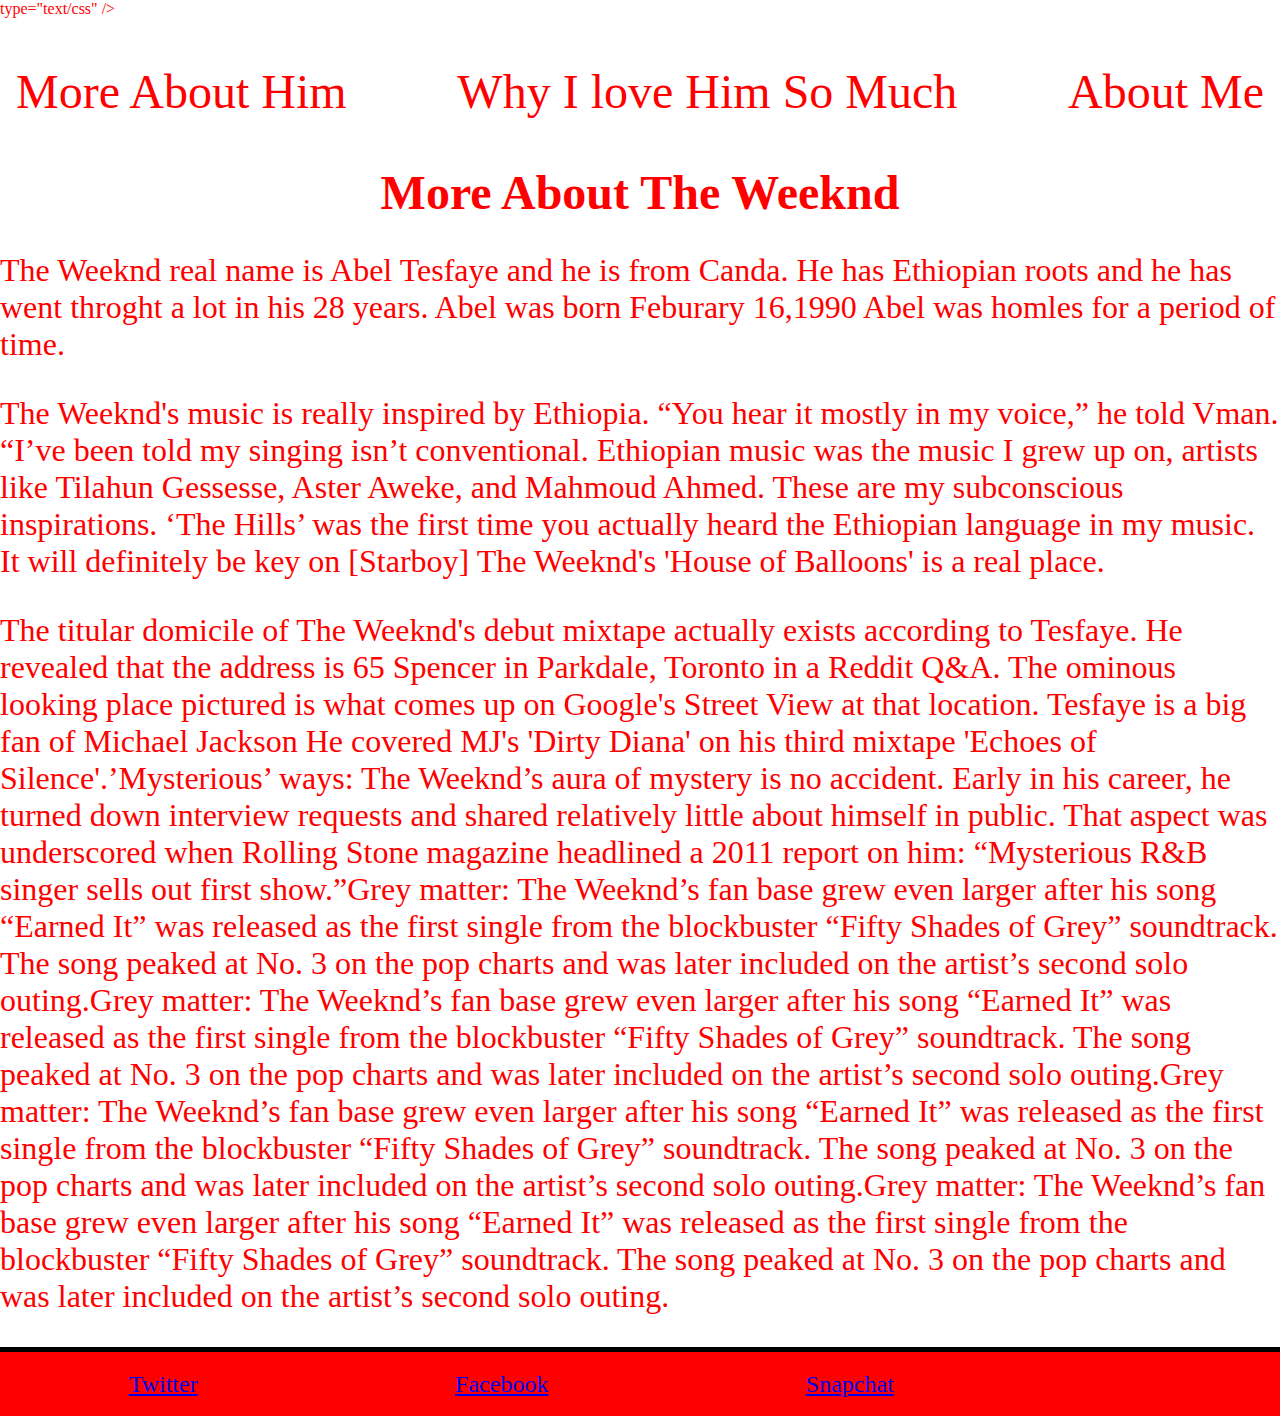
==== about.html @ d08240be "add all files" ====
<!DOCTYPE html>
<html>

<head>
  <title></title>
  <link rel="stylesheet" href="styles/style.css" 
</head>type="text/css" />
  <link rel="icon" href="images/favicon.png" sizes="32x32">
  <link rel="stylesheet" href="https://use.fontawesome.com/releases/v5.1.0/css/all.css" integrity="sha384-lKuwvrZot6UHsBSfcMvOkWwlCMgc0TaWr+30HWe3a4ltaBwTZhyTEggF5tJv8tbt" crossorigin="anonymous">


<body>


  <!--<header>-->

  <!--  <nav>-->
  <!--    <ol class="navbar">-->
  <!--      <li class="nav-item"><a href="index.html:">More-About-Him</a></li>-->
  <!--      <li class="nav-item"><a href="more.html">Why-I-Love-Him-So-Much</a></li>-->
  <!--      <li class="nav-item" <a href="style.css">About-Me</a>-->
  <!--      </li>-->
  <!--    </ol>-->
  <!--  </nav>-->
  <!--</header>-->

  <header>
    <ol class="navbar">
      <li><a href="about.html">More About Him</a></li>
      <li><a href="wilhmsm.html">Why I love Him So Much</a></li>
      <li><a href="am.html">About Me</a></li>
    </ol>
  </header>

  <h1> More About The Weeknd</h1>
  <p> The Weeknd real name is Abel Tesfaye and he is from Canda. He has Ethiopian roots and he has went throght a lot in his 28 years. Abel was born Feburary 16,1990 Abel was homles for a period of time. 
 </p> <p>The Weeknd's music is really inspired by Ethiopia.
“You hear it mostly in my voice,” he told Vman. “I’ve been told my singing isn’t conventional. Ethiopian music was the music I grew up on, artists like Tilahun Gessesse, Aster Aweke, and Mahmoud Ahmed. These are my subconscious inspirations. ‘The Hills’ was the first time you actually heard the Ethiopian language in my music. It will definitely be key on [Starboy]
The Weeknd's 'House of Balloons' is a real place.</p>
<p>The titular domicile of The Weeknd's debut mixtape actually exists according to Tesfaye. He revealed that the address is 65 Spencer in Parkdale, Toronto in a Reddit Q&A. The ominous looking place pictured is what comes up on Google's Street View at that location.
Tesfaye is a big fan of Michael Jackson
He covered MJ's 'Dirty Diana' on his third mixtape 'Echoes of Silence'.’Mysterious’ ways: The Weeknd’s aura of mystery is no accident. Early in his career, he turned down interview requests and shared relatively little about himself in public. That aspect was underscored when Rolling Stone magazine headlined a 2011 report on him: “Mysterious R&B singer sells out first show.”Grey matter: The Weeknd’s fan base grew even larger after his song “Earned It” was released as the first single from the blockbuster “Fifty Shades of Grey” soundtrack. The song peaked at No. 3 on the pop charts and was later included on the artist’s second solo outing.Grey matter: The Weeknd’s fan base grew even larger after his song “Earned It” was released as the first single from the blockbuster “Fifty Shades of Grey” soundtrack. The song peaked at No. 3 on the pop charts and was later included on the artist’s second solo outing.Grey matter: The Weeknd’s fan base grew even larger after his song “Earned It” was released as the first single from the blockbuster “Fifty Shades of Grey” soundtrack. The song peaked at No. 3 on the pop charts and was later included on the artist’s second solo outing.Grey matter: The Weeknd’s fan base grew even larger after his song “Earned It” was released as the first single from the blockbuster “Fifty Shades of Grey” soundtrack. The song peaked at No. 3 on the pop charts and was later included on the artist’s second solo outing.</p>
 </p> 
 <footer>
  <a href="#"> Twitter</a>
  <a href="#">Facebook</a>
  <a href="#"> Snapchat</a>
  <div class="icon"><i class="fab fa-snapchat-square"></i></div>
</footer>
---- styles/style.css ----
body{
  background-image:url("https://www.billboard.com/files/media/The-Weeknd-fea-bb32-14ds-2016-billboard-1548.jpg");
background-size:50%;
margin:0em;
width:100%;
}
h1{
  background-color:white;
  font-size:3em;
}
p{
  font-size:2em;
}
h2{
  font-size:2em;
}
ol{
  list-style-type:upper-roman;
  font-size:2em;
 font-family: 'Comfortaa', cursive;
}
h1,
h2,
p{
  font-family: 'Comfortaa', cursive;
}
h1{
  text-align: center;
}
h2{
  text-align: center;
  color :red;
}
ol{
  text-align: center;
}
a{
  font-size:150%;
}
img{
  width:50%;
  height:50%;
  border-radius:10%;
  border-style:solid;
  border-width:10px;
  border-color:grey; 
  border:solid grey 10px;
}
img:hover{
  transition:width 2s;
  width:90%;
/*   margin:10%;
  padding:10%; */
  display:flex;
flex-direction:row;
  align-items:center;
}
.navbar{
  list-style-type:none;
  background:white;
  display:flex;
  padding:0%;
  align-items:center;
  justify-content:space-between;
  
}
footer{
  background-color:red;
  border-top: solid black 5px;
  width:100%;
  height:4em;
  display:flex;
  justify-content:space-around;
  align-items:center;
  flex-wrap: wrap;
  position: absolute;
}
main{
  padding -bottom:0%;
  font-size:150%;
  position:relative;
}

.fa-snapchat-square {
  font-size: 2em;
  font-color: blue
}
.fa-snapchat-square:hover{
  color:yellow;
}
.navbar a:link{
  text-decoration:none;
  color:red;
}
body{
  margin:0;
  color:red;
  position:relative;
}
li a {
    display: block;
    color: white;
    text-align: center;
    padding: 14px 16px;
    text-decoration: none;
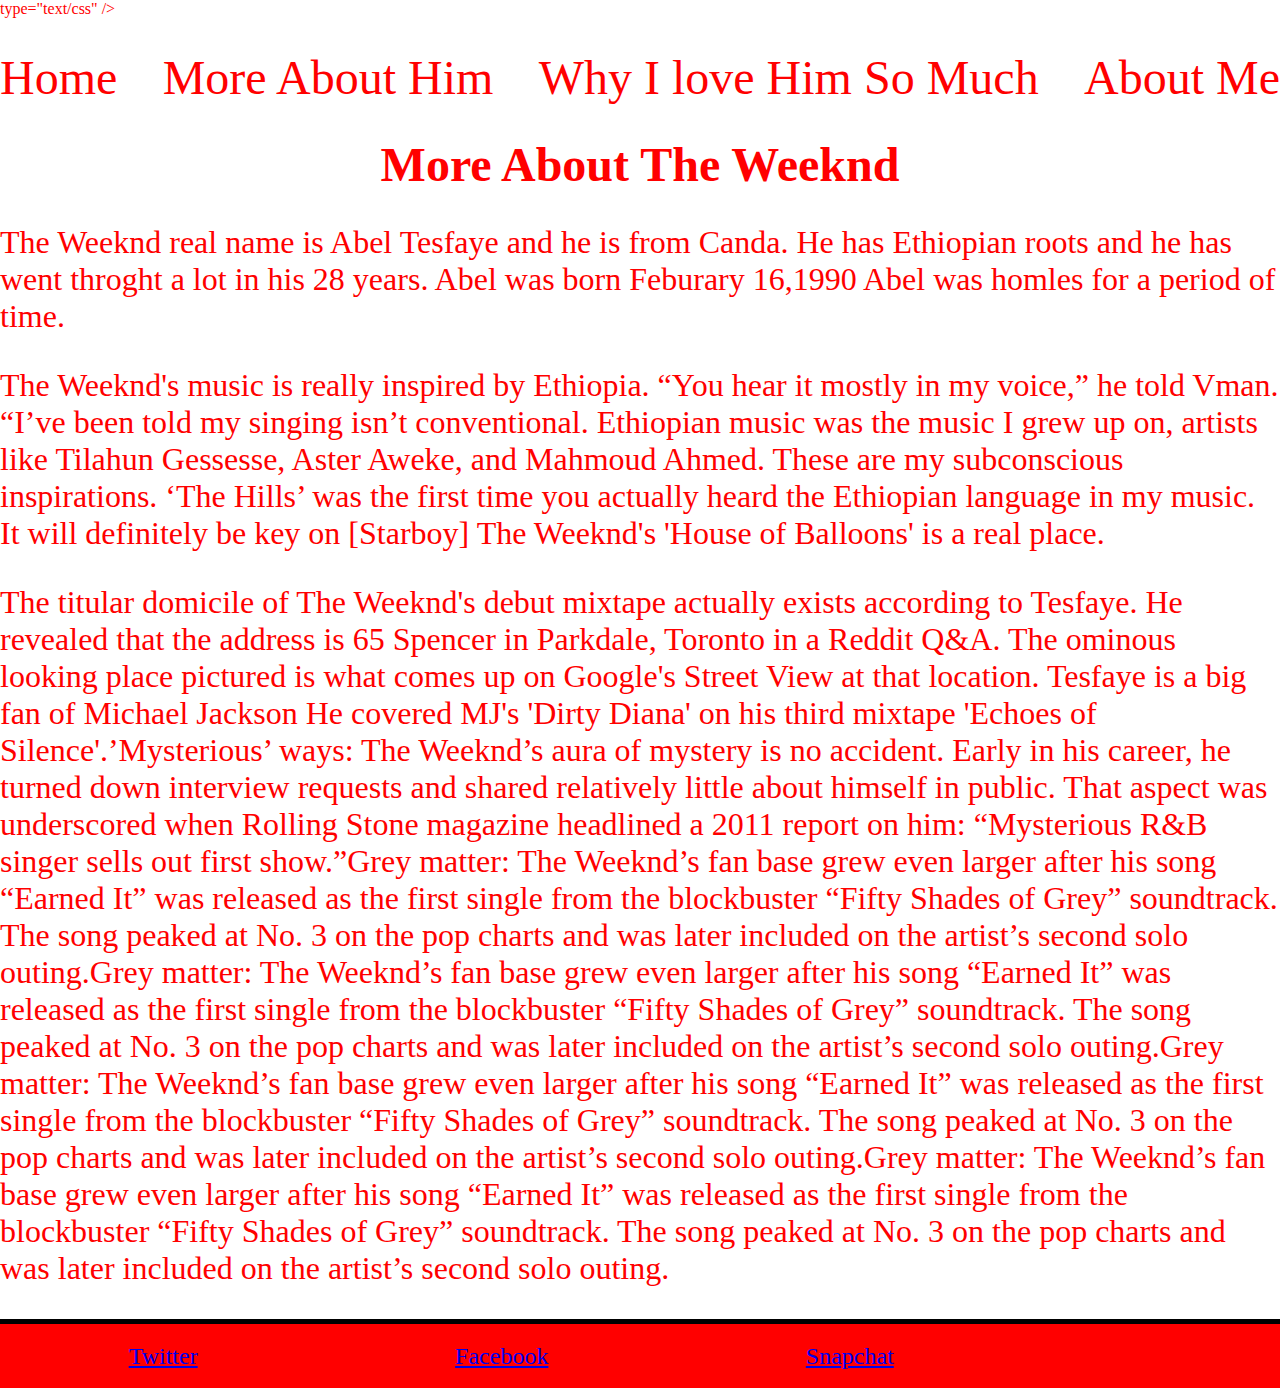
==== commit 004e9df9: "second commit" ====
--- a/about.html
+++ b/about.html
@@ -26,6 +26,7 @@
 
   <header>
     <ol class="navbar">
+     <li> <a href="home.html">Home</a></li>
       <li><a href="about.html">More About Him</a></li>
       <li><a href="wilhmsm.html">Why I love Him So Much</a></li>
       <li><a href="am.html">About Me</a></li>
--- a/styles/style.css
+++ b/styles/style.css
@@ -97,9 +97,6 @@
   color:red;
   position:relative;
 }
-li a {
-    display: block;
-    color: white;
-    text-align: center;
-    padding: 14px 16px;
-    text-decoration: none;+li item{
+  color:blue;
+}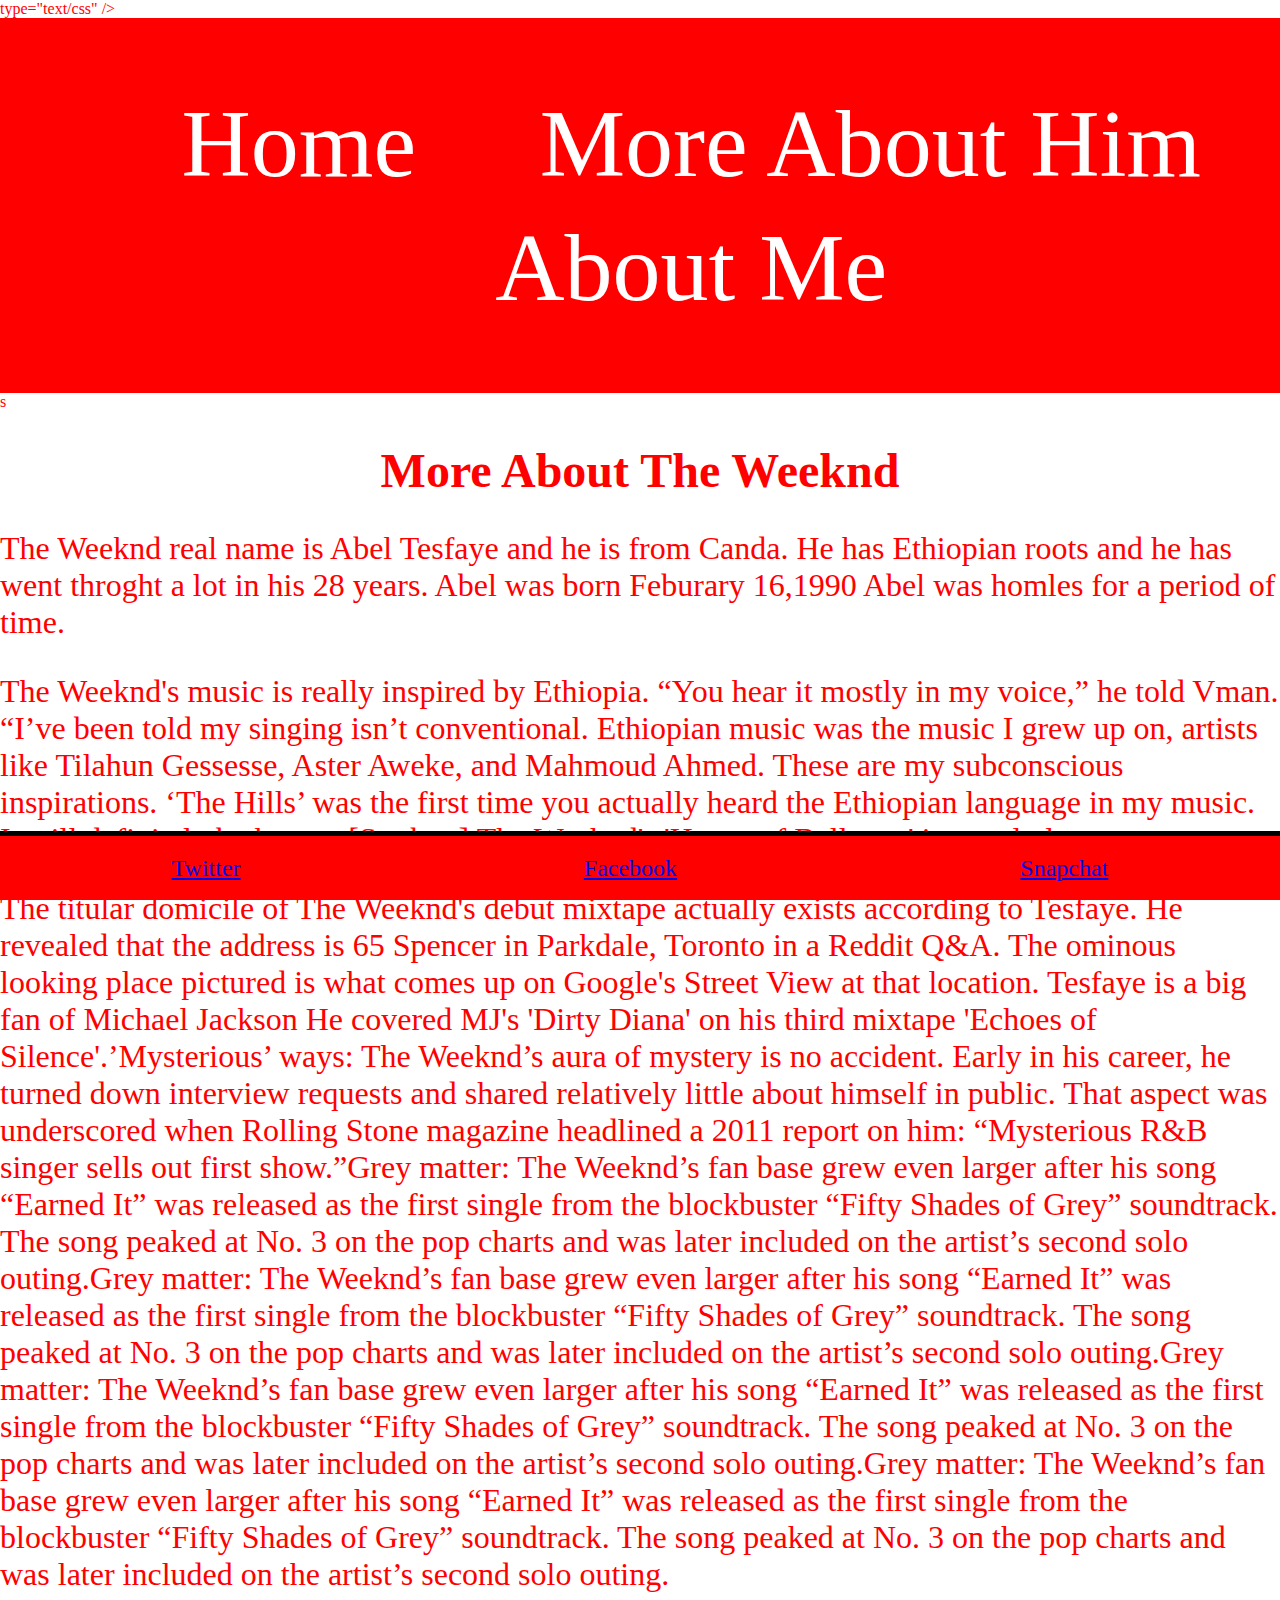
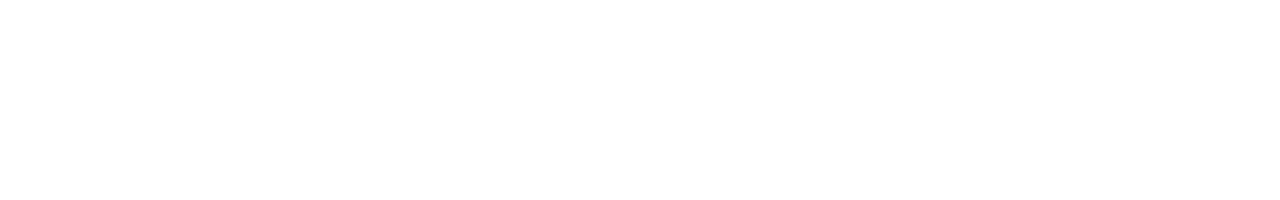
==== commit 798c987b: "updates" ====
--- a/about.html
+++ b/about.html
@@ -25,12 +25,13 @@
   <!--</header>-->
 
   <header>
-    <ol class="navbar">
-     <li> <a href="home.html">Home</a></li>
-      <li><a href="about.html">More About Him</a></li>
-      <li><a href="wilhmsm.html">Why I love Him So Much</a></li>
-      <li><a href="am.html">About Me</a></li>
-    </ol>
+    
+    <ul class="nav" id="myTopNav">
+  <li> <a href="home.html">Home</a></li>
+    <li><a href="about.html">More About Him</a></li>
+    <li> <a href="am.html">About Me</a></li>
+   
+  </ul>s
   </header>
 
   <h1> More About The Weeknd</h1>
--- a/styles/style.css
+++ b/styles/style.css
@@ -4,6 +4,9 @@
 margin:0em;
 width:100%;
 }
+/*html{*/
+/*  overflow:hidden;*/
+/*}*/
 h1{
   background-color:white;
   font-size:3em;
@@ -38,32 +41,26 @@
   font-size:150%;
 }
 img{
-  width:50%;
   height:50%;
   border-radius:10%;
   border-style:solid;
-  border-width:10px;
+  border-width:5px;
   border-color:grey; 
   border:solid grey 10px;
 }
+
 img:hover{
-  transition:width 2s;
-  width:90%;
+  transition:height 1s;
+  width:70%;
+      transition-duration: 2s;
 /*   margin:10%;
   padding:10%; */
   display:flex;
 flex-direction:row;
   align-items:center;
 }
-.navbar{
-  list-style-type:none;
-  background:white;
-  display:flex;
-  padding:0%;
-  align-items:center;
-  justify-content:space-between;
-  
-}
+
+
 footer{
   background-color:red;
   border-top: solid black 5px;
@@ -73,10 +70,12 @@
   justify-content:space-around;
   align-items:center;
   flex-wrap: wrap;
-  position: absolute;
+  bottom:0%; 
+ position:fixed;
+  
 }
 main{
-  padding -bottom:0%;
+  padding-bottom:0%;
   font-size:150%;
   position:relative;
 }
@@ -99,4 +98,90 @@
 }
 li item{
   color:blue;
-}+}
+table{
+  margin-left:10%;
+}
+.wtable{
+  margin-right:5%;
+}
+body{
+  margin:0;
+  width:100%;
+  height:200vh;
+}
+.nav{
+  display:flex;
+  flex-direction:row;
+  flex-wrap: wrap;
+  align-items:center;
+  justify-content: space-between;
+  background-color:red;
+  text-decoration:none;
+  list-style-type:none;
+  flex-wrap:wrap;
+  margin:0;
+  width:98%;
+  padding:5%;
+  font-size:2em;
+ 
+}
+
+.nav a{
+  text-decoration:none;
+   color:white;
+  flex-wrap:wrap;
+}
+
+.icon {
+  display:none; 
+}
+
+.nav button{
+  background:none;
+  color:white;
+  border:none;
+  font-size:1em;
+  padding:0;
+  display:flex;
+  flex-wrap:wrap;
+ 
+}
+ul.nav{
+  margin:0;
+   background-color:red;
+  text-decoration:none;
+  list-style-type:none;
+  flex-wrap:wrap;
+  margin:0;
+  width:98%;
+  padding:5%;
+  font-size:2em;
+  justify-content:space-evenly;
+  display:flex;
+}
+
+ul.nav li{
+  font-size:2em;
+  padding:0.5%;
+/*   display:flex; */
+  
+}
+@media screen and (max-width:1035px){
+  ul.nav li:not(:first-child){
+    display:none;
+  }
+  ul.nav{
+    display:flex;
+    flex-direction:column;
+  }
+  ul.nav li.icon {
+    display:block;
+    position:absolute;
+    top:0;
+    right:0;
+  }
+  ul.nav.responsive li{
+    display:block;
+  }
+}
